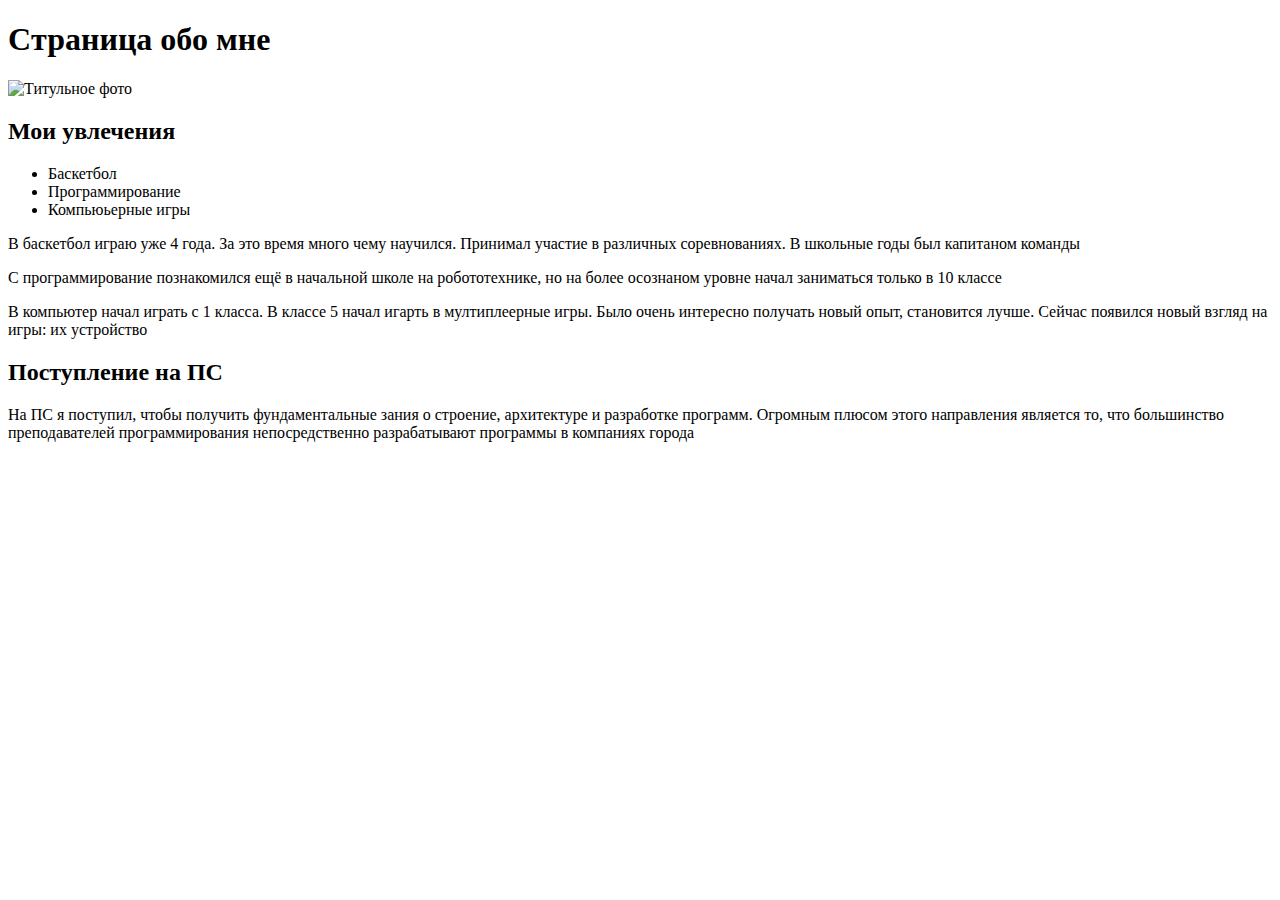
==== lw4/index.html @ ccb80974 "New HTML file and img" ====
<!DOCTYPE html>
<html lang="en">
<head>
    <meta charset="UTF-8"/>
    <meta name="description" content="Страница обо мне, моих увлечениях, о том почему постипил на ПС и чем хочу знаиматься"/>
    <meta name="author" content="Федосеев Евгений ПС-13"/>
    <meta name="keywords" content="My page, истории людей, студенты ПС"/>
    <title>Page about me</title>
</head>
<body>
    <h1>Cтраница обо мне</h1> 
    <img src="https://vk.com/photo-155528498_457248062" alt="Титульное фото"/>
    <h2>Мои увлечения</h2>
    <ul>
        <li>Баскетбол</li>
        <li>Программирование</li>
        <li>Компьюьерные игры</li>
    </ul>    
    <p>В баскетбол играю уже 4 года. За это время много чему научился. Принимал участие в различных соревнованиях. В школьные годы был капитаном команды</p>
    <p>С программирование познакомился ещё в начальной школе на робототехнике, но на более осознаном уровне начал заниматься только в 10 классе</p>
    <P>В компьютер начал играть с 1 класса. В классе 5 начал игарть в мултиплеерные игры. Было очень интересно получать новый опыт, становится лучше. Сейчас появился новый взгляд на игры: их устройство</P>
    <h2>Поступление на ПС</h2>
    <p>На ПС я поступил, чтобы получить фундаментальные зания о строение, архитектуре и разработке программ. Огромным плюсом этого направления является то, что большинство преподавателей программирования непосредственно разрабатывают программы в компаниях города</p>
</body>
</html>
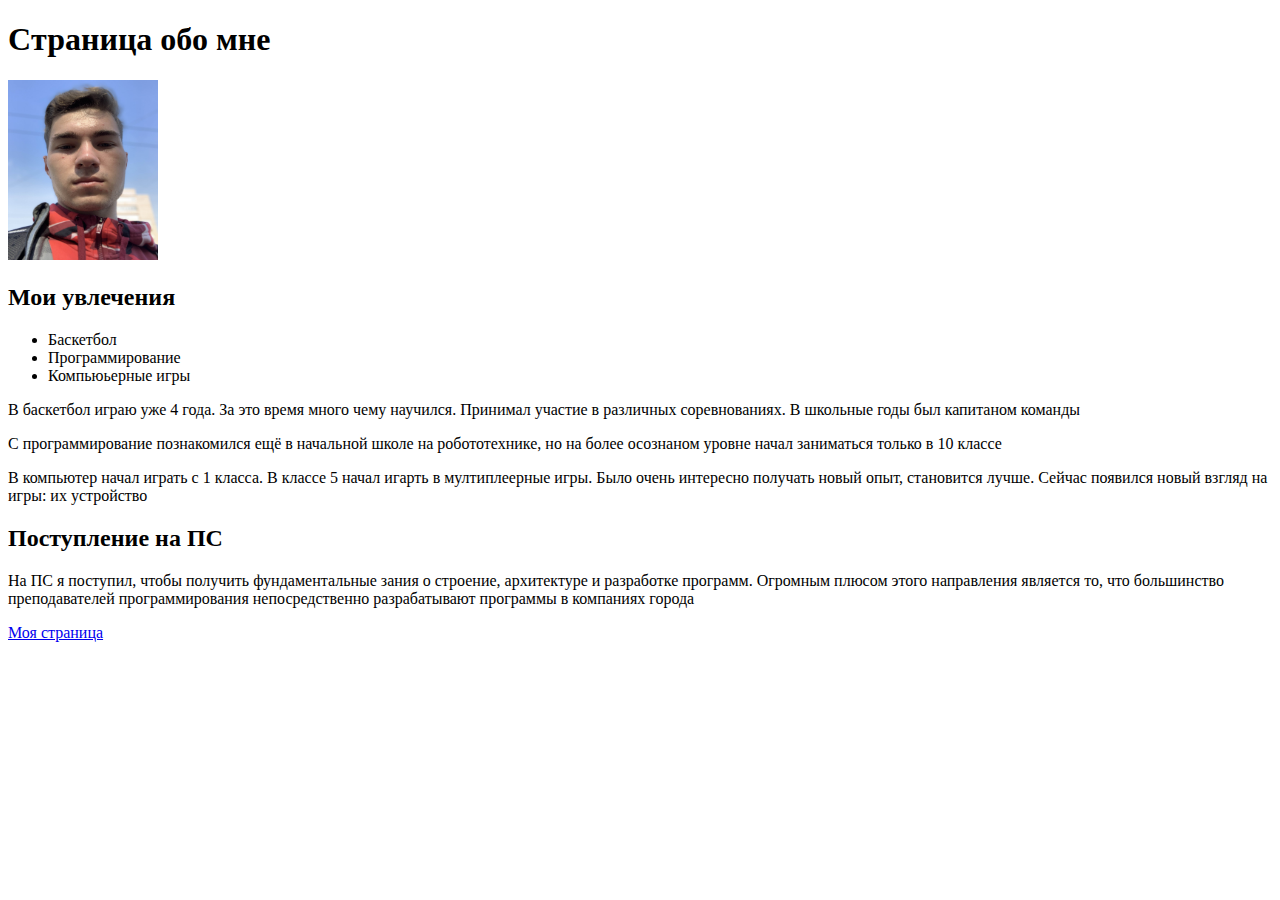
==== commit 4d88557c: "add simple layout and relative layout" ====
--- a/lw4/index.html
+++ b/lw4/index.html
@@ -1,5 +1,5 @@
 <!DOCTYPE html>
-<html lang="en">
+<html lang="ru">
 <head>
     <meta charset="UTF-8"/>
     <meta name="description" content="Страница обо мне, моих увлечениях, о том почему постипил на ПС и чем хочу знаиматься"/>
@@ -9,7 +9,7 @@
 </head>
 <body>
     <h1>Cтраница обо мне</h1> 
-    <img src="https://vk.com/photo-155528498_457248062" alt="Титульное фото"/>
+    <img src="img/1.jpg" alt="Титульное фото" height="180" width="150"/>
     <h2>Мои увлечения</h2>
     <ul>
         <li>Баскетбол</li>
@@ -21,5 +21,6 @@
     <P>В компьютер начал играть с 1 класса. В классе 5 начал игарть в мултиплеерные игры. Было очень интересно получать новый опыт, становится лучше. Сейчас появился новый взгляд на игры: их устройство</P>
     <h2>Поступление на ПС</h2>
     <p>На ПС я поступил, чтобы получить фундаментальные зания о строение, архитектуре и разработке программ. Огромным плюсом этого направления является то, что большинство преподавателей программирования непосредственно разрабатывают программы в компаниях города</p>
+    <a href="https://vk.com/efedoseev99" target="blank">Моя страница</a>    
 </body>
 </html>